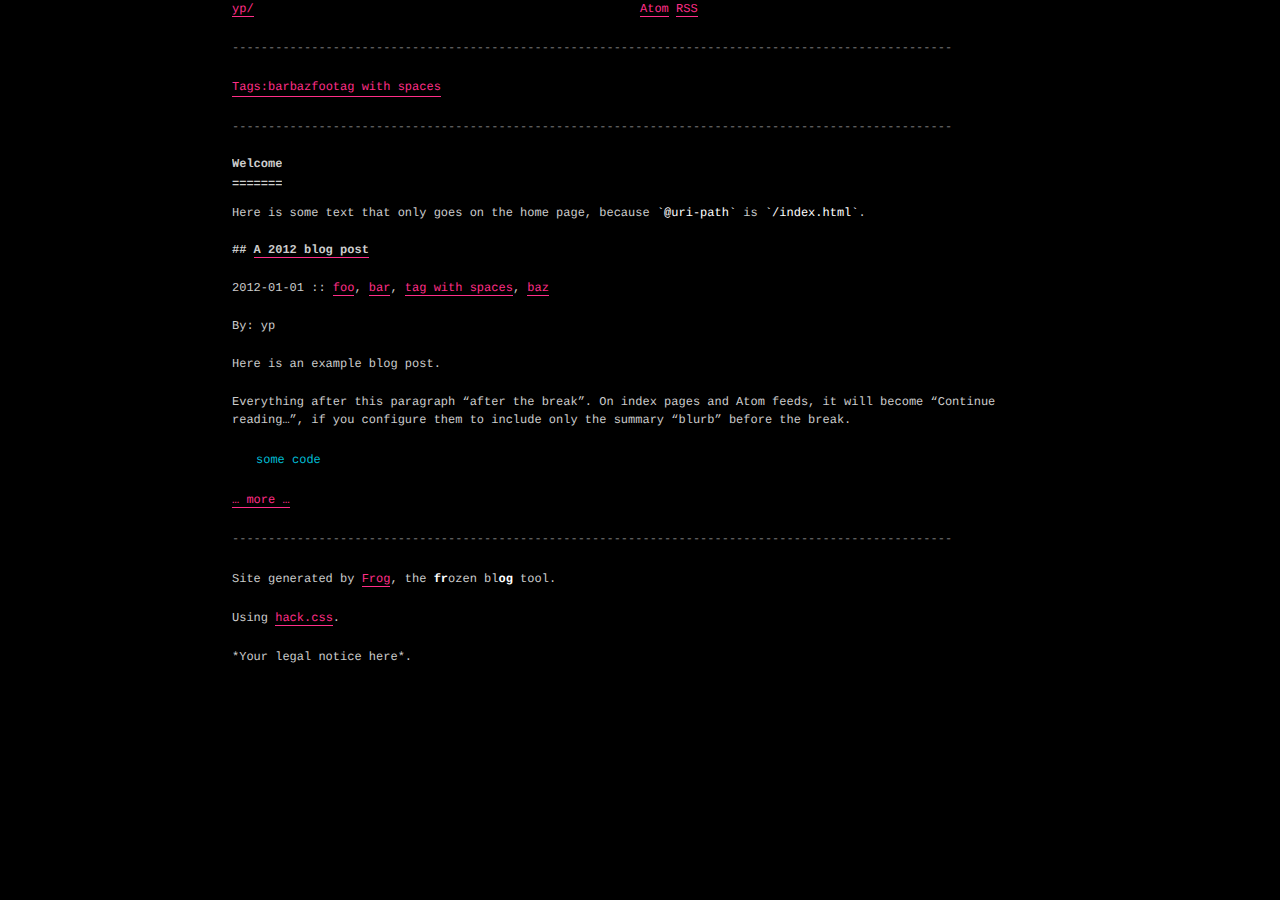
==== index.html @ cd0bd40b "page-template & hack.css & custom.css" ====
<!DOCTYPE html>
<html lang="en">
  <head>
    <meta charset="utf-8">
    <title>yp</title>
    <meta name="description" content="yp">
    <meta name="author"      content="yp">
    <meta name="keywords"    content="baz, all, bar, tag with spaces, foo">
    <meta name="viewport"    content="width=device-width, initial-scale=1.0">
    <link rel="icon"      href="/favicon.ico">
    <link rel="canonical" href="yplog.github.io/index.html">


    <!-- CSS -->
    <link rel="stylesheet" type="text/css" href="/css/hack.css">
    <link rel="stylesheet" type="text/css" href="/css/dark.css">
    <link rel="stylesheet" type="text/css" href="/css/pygments.css">
    <link rel="stylesheet" type="text/css" href="/css/scribble.css">
    <link rel="stylesheet" type="text/css" href="/css/custom.css">
    <!-- Feeds -->
    <link rel="alternate" type="application/atom+xml"
          href="/feeds/all.atom.xml" title="Atom Feed">
    <link rel="alternate" type="application/rss+xml"
          href="/feeds/all.rss.xml" title="RSS Feed">
  </head>

  <body class="hack dark">
    <div class="container">
      <div class="grid -middle">
        <div class="cell -6of12">
          <a href="/index.html">yp/</a>
        </div>
        <div class="cell -6of12">
          <a href="/feeds/all.atom.xml">Atom</a>
          <a href="/feeds/all.rss.xml">RSS</a>
        </div>
      </div>

      <hr />

      <div class="grid">
        <a href="#">
          Tags: <b></b>
        </a>

        <a href="/tags/bar.html">bar</a><a href="/tags/baz.html">baz</a><a href="/tags/foo.html">foo</a><a href="/tags/tag-with-spaces.html">tag with spaces</a>
      </div>
    </div>

    <div class="container">
      <hr />
      <div>
        <h1>Welcome</h1>
        <p>Here is some text that only goes on the home page,
          because <code>@uri-path</code> is
          <code>/index.html</code>.</p> 


        <article>
  <header>
    <h2><a href='/2012/01/a-2012-blog-post.html'>A 2012 blog post</a></h2>
    <p>
<time datetime="2012-01-01" pubdate="true">2012-01-01</time> :: <span class="tags"><a href="/tags/foo.html">foo</a>, <a href="/tags/bar.html">bar</a>, <a href="/tags/tag-with-spaces.html">tag with spaces</a>, <a href="/tags/baz.html">baz</a></span></p>
    <p>By: <span class="authors">yp</span></p>
  </header>

<p>Here is an example blog post.</p>

<p>Everything after this paragraph &ldquo;after the break&rdquo;. On index pages and Atom feeds, it will become &ldquo;Continue reading&hellip;&rdquo;, if you configure them to include only the summary &ldquo;blurb&rdquo; before the break.</p>

<pre><code>some code</code></pre>
  <footer>
    <a href='/2012/01/a-2012-blog-post.html'>&hellip; more &hellip;</a>
  </footer>
</article>
      </div>

      <footer>
        <hr />
        <p>Site generated by <a href="https://docs.racket-lang.org/frog/">Frog</a>, the <strong>fr</strong>ozen bl<strong>og</strong> tool.</p>
        <p>Using <a href="https://hackcss.egoist.moe/">hack.css</a>.</p>
        <p><em>Your legal notice here</em>.</p>
      </footer>

    </div>
  </div>
  </body>
</html>
---- css/hack.css ----
html{font-size:12px}*{box-sizing:border-box;text-rendering:geometricPrecision}body{font-size:1rem;line-height:1.5rem;margin:0;font-family:Menlo,Monaco,Lucida Console,Liberation Mono,DejaVu Sans Mono,Bitstream Vera Sans Mono,Courier New,monospace,serif;word-wrap:break-word}h1,h2,h3,h4,h5,h6{line-height:1.3em}fieldset{border:none;padding:0;margin:0}pre{padding:2rem;margin:1.75rem 0;background-color:#fff;border:1px solid #ccc;overflow:auto}code[class*=language-],pre[class*=language-],pre code{font-weight:100;text-shadow:none;margin:1.75rem 0}a{cursor:pointer;color:#ff2e88;text-decoration:none;border-bottom:1px solid #ff2e88}a:hover{background-color:#ff2e88;color:#fff}.grid{display:-ms-flexbox;display:flex;-ms-flex-wrap:wrap;flex-wrap:wrap}.grid.\-top{-ms-flex-align:start;align-items:flex-start}.grid.\-middle{-ms-flex-align:center;align-items:center}.grid.\-bottom{-ms-flex-align:end;align-items:flex-end}.grid.\-stretch{-ms-flex-align:stretch;align-items:stretch}.grid.\-baseline{-ms-flex-align:baseline;align-items:baseline}.grid.\-left{-ms-flex-pack:start;justify-content:flex-start}.grid.\-center{-ms-flex-pack:center;justify-content:center}.grid.\-right{-ms-flex-pack:end;justify-content:flex-end}.grid.\-between{-ms-flex-pack:justify;justify-content:space-between}.grid.\-around{-ms-flex-pack:distribute;justify-content:space-around}.cell{-ms-flex:1;flex:1;box-sizing:border-box}@media screen and (min-width:768px){.cell.\-1of12{-ms-flex:0 0 8.33333%;flex:0 0 8.33333%}.cell.\-2of12{-ms-flex:0 0 16.66667%;flex:0 0 16.66667%}.cell.\-3of12{-ms-flex:0 0 25%;flex:0 0 25%}.cell.\-4of12{-ms-flex:0 0 33.33333%;flex:0 0 33.33333%}.cell.\-5of12{-ms-flex:0 0 41.66667%;flex:0 0 41.66667%}.cell.\-6of12{-ms-flex:0 0 50%;flex:0 0 50%}.cell.\-7of12{-ms-flex:0 0 58.33333%;flex:0 0 58.33333%}.cell.\-8of12{-ms-flex:0 0 66.66667%;flex:0 0 66.66667%}.cell.\-9of12{-ms-flex:0 0 75%;flex:0 0 75%}.cell.\-10of12{-ms-flex:0 0 83.33333%;flex:0 0 83.33333%}.cell.\-11of12{-ms-flex:0 0 91.66667%;flex:0 0 91.66667%}}@media screen and (max-width:768px){.grid{-ms-flex-direction:column;flex-direction:column}.cell{-ms-flex:0 0 auto;flex:0 0 auto}}.hack,.hack blockquote,.hack code,.hack em,.hack h1,.hack h2,.hack h3,.hack h4,.hack h5,.hack h6,.hack strong{font-size:1rem;font-style:normal;font-family:Menlo,Monaco,Lucida Console,Liberation Mono,DejaVu Sans Mono,Bitstream Vera Sans Mono,Courier New,monospace,serif}.hack blockquote,.hack code,.hack em,.hack strong{line-height:20px}.hack blockquote,.hack code,.hack footer,.hack h1,.hack h2,.hack h3,.hack h4,.hack h5,.hack h6,.hack header,.hack li,.hack ol,.hack p,.hack section,.hack ul{float:none;margin:0;padding:0}.hack blockquote,.hack h1,.hack ol,.hack p,.hack ul{margin-top:20px;margin-bottom:20px}.hack h1{position:relative;display:inline-block;display:table-cell;padding:20px 0 30px;margin:0;overflow:hidden}.hack h1:after{content:"====================================================================================================";position:absolute;bottom:10px;left:0}.hack h1+*{margin-top:0}.hack h2,.hack h3,.hack h4,.hack h5,.hack h6{position:relative;margin-bottom:1.75rem}.hack h2:before,.hack h3:before,.hack h4:before,.hack h5:before,.hack h6:before{display:inline}.hack h2:before{content:"## "}.hack h3:before{content:"### "}.hack h4:before{content:"#### "}.hack h5:before{content:"##### "}.hack h6:before{content:"###### "}.hack li{position:relative;display:block;padding-left:20px}.hack li:after{position:absolute;top:0;left:0}.hack ul>li:after{content:"-"}.hack ol{counter-reset:a}.hack ol>li:after{content:counter(a) ".";counter-increment:a}.hack blockquote{position:relative;padding-left:17px;padding-left:2ch;overflow:hidden}.hack blockquote:after{content:">\A>\A>\A>\A>\A>\A>\A>\A>\A>\A>\A>\A>\A>\A>\A>\A>\A>\A>\A>\A>\A>\A>\A>\A>\A>\A>\A>\A>\A>\A>\A>\A>\A>\A>\A>\A>\A>\A>\A>\A>\A>\A>\A>\A>\A>\A>\A>\A>\A>\A>\A>\A>\A>\A>\A>\A>\A>\A>\A>\A>\A>\A>\A>\A>\A>\A>\A>\A>\A>\A>\A>\A>\A>\A>\A>\A>\A>\A>\A>\A>\A>\A>\A>\A>\A>\A>\A>\A>\A>\A>\A>\A>\A>\A>\A>\A>\A>\A>\A>";white-space:pre;position:absolute;top:0;left:0;line-height:20px}.hack em:after,.hack em:before{content:"*";display:inline}.hack pre code:after,.hack pre code:before{content:""}.hack code{font-weight:700}.hack code:after,.hack code:before{content:"`";display:inline}.hack hr{position:relative;height:20px;overflow:hidden;border:0;margin:20px 0}.hack hr:after{content:"----------------------------------------------------------------------------------------------------";position:absolute;top:0;left:0;line-height:20px;width:100%;word-wrap:break-word}@-moz-document url-prefix(){.hack h1{display:block}}.hack-ones ol>li:after{content:"1."}p{margin:0 0 1.75rem}.container{max-width:70rem}.container,.container-fluid{margin:0 auto;padding:0 1rem}.inner{padding:1rem}.inner2x{padding:2rem}.pull-left{float:left}.pull-right{float:right}.progress-bar{height:8px;opacity:.8;background-color:#ccc;margin-top:12px}.progress-bar.progress-bar-show-percent{margin-top:38px}.progress-bar-filled{background-color:gray;height:100%;transition:width .3s ease;position:relative;width:0}.progress-bar-filled:before{content:"";border:6px solid transparent;border-top-color:gray;position:absolute;top:-12px;right:-6px}.progress-bar-filled:after{color:gray;content:attr(data-filled);display:block;font-size:12px;white-space:nowrap;position:absolute;border:6px solid transparent;top:-38px;right:0;-ms-transform:translateX(50%);transform:translateX(50%)}table{width:100%;border-collapse:collapse;margin:1.75rem 0;color:#778087}table td,table th{vertical-align:top;border:1px solid #ccc;line-height:15px;padding:10px}table thead th{font-size:10px}table tbody td:first-child{font-weight:700;color:#333}.form{width:30rem}.form-group{margin-bottom:1.75rem;overflow:auto}.form-group label{border-bottom:2px solid #ccc;color:#333;width:10rem;display:inline-block;height:38px;line-height:38px;padding:0;float:left;position:relative}.form-group.form-success label{color:#4caf50!important;border-color:#4caf50!important}.form-group.form-warning label{color:#ff9800!important;border-color:#ff9800!important}.form-group.form-error label{color:#f44336!important;border-color:#f44336!important}.form-control{outline:none;border:none;border-bottom:2px solid #ccc;padding:.5rem 0;width:20rem;height:38px;background-color:transparent}.form-control:focus{border-color:#555}.form-group.form-textarea label:after{position:absolute;content:"";width:2px;background-color:#fff;right:-2px;top:0;bottom:0}textarea.form-control{height:auto;resize:none;padding:1rem 0;border-bottom:2px solid #ccc;border-left:2px solid #ccc;padding:.5rem}select.form-control{border-radius:0;background-color:transparent;-webkit-appearance:none;-moz-appearance:none;-ms-appearance:none}.help-block{color:#999;margin-top:.5rem}.form-actions{margin-bottom:1.75rem}.btn{display:-ms-inline-flexbox;display:inline-flex;-ms-flex-align:center;align-items:center;-ms-flex-pack:center;justify-content:center;cursor:pointer;outline:none;padding:.65rem 2rem;font-size:1rem;-webkit-user-select:none;-moz-user-select:none;-ms-user-select:none;user-select:none;position:relative;z-index:1}.btn:active{box-shadow:inset 0 1px 3px rgba(0,0,0,.12)}.btn.btn-ghost{border-color:#757575;color:#757575;background-color:transparent}.btn.btn-ghost:focus,.btn.btn-ghost:hover{border-color:#424242;color:#424242;z-index:2}.btn.btn-ghost:hover{background-color:transparent}.btn-block{width:100%;display:-ms-flexbox;display:flex}.btn-default{color:#fff;background-color:#e0e0e0;border:1px solid #e0e0e0;color:#333}.btn-default:focus:not(.btn-ghost),.btn-default:hover{background-color:#dcdcdc;border-color:#dcdcdc}.btn-success{color:#fff;background-color:#4caf50;border:1px solid #4caf50}.btn-success:focus:not(.btn-ghost),.btn-success:hover{background-color:#43a047;border-color:#43a047}.btn-success.btn-ghost{border-color:#4caf50;color:#4caf50}.btn-success.btn-ghost:focus,.btn-success.btn-ghost:hover{border-color:#388e3c;color:#388e3c;z-index:2}.btn-error{color:#fff;background-color:#f44336;border:1px solid #f44336}.btn-error:focus:not(.btn-ghost),.btn-error:hover{background-color:#e53935;border-color:#e53935}.btn-error.btn-ghost{border-color:#f44336;color:#f44336}.btn-error.btn-ghost:focus,.btn-error.btn-ghost:hover{border-color:#d32f2f;color:#d32f2f;z-index:2}.btn-warning{color:#fff;background-color:#ff9800;border:1px solid #ff9800}.btn-warning:focus:not(.btn-ghost),.btn-warning:hover{background-color:#fb8c00;border-color:#fb8c00}.btn-warning.btn-ghost{border-color:#ff9800;color:#ff9800}.btn-warning.btn-ghost:focus,.btn-warning.btn-ghost:hover{border-color:#f57c00;color:#f57c00;z-index:2}.btn-info{color:#fff;background-color:#00bcd4;border:1px solid #00bcd4}.btn-info:focus:not(.btn-ghost),.btn-info:hover{background-color:#00acc1;border-color:#00acc1}.btn-info.btn-ghost{border-color:#00bcd4;color:#00bcd4}.btn-info.btn-ghost:focus,.btn-info.btn-ghost:hover{border-color:#0097a7;color:#0097a7;z-index:2}.btn-primary{color:#fff;background-color:#2196f3;border:1px solid #2196f3}.btn-primary:focus:not(.btn-ghost),.btn-primary:hover{background-color:#1e88e5;border-color:#1e88e5}.btn-primary.btn-ghost{border-color:#2196f3;color:#2196f3}.btn-primary.btn-ghost:focus,.btn-primary.btn-ghost:hover{border-color:#1976d2;color:#1976d2;z-index:2}.btn-group{overflow:auto}.btn-group .btn{float:left}.btn-group .btn-ghost:not(:first-child){margin-left:-1px}.card{border:1px solid #ccc}.card .card-header{color:#333;text-align:center;background-color:#ddd;padding:.5rem 0}.alert{color:#ccc;padding:1rem;border:1px solid #ccc;margin-bottom:1.75rem}.alert-success{color:#4caf50;border-color:#4caf50}.alert-error{color:#f44336;border-color:#f44336}.alert-info{color:#00bcd4;border-color:#00bcd4}.alert-warning{color:#ff9800;border-color:#ff9800}.media:not(:last-child){margin-bottom:1.25rem}.media-left{padding-right:1rem}.media-left,.media-right{display:table-cell;vertical-align:top}.media-right{padding-left:1rem}.media-body{display:table-cell;vertical-align:top}.media-heading{font-size:1.16667rem;font-weight:700}.media-content{margin-top:.3rem}.avatarholder,.placeholder{background-color:#f0f0f0;text-align:center;color:#b9b9b9;font-size:1rem;border:1px solid #f0f0f0}.avatarholder{width:48px;height:48px;line-height:46px;font-size:2rem;background-size:cover;background-position:50%;background-repeat:no-repeat}.avatarholder.rounded{border-radius:33px}.loading{display:inline-block;content:"&nbsp;";height:20px;width:20px;margin:0 .5rem;animation:a .6s infinite linear;border:2px solid #e91e63;border-right-color:transparent;border-radius:50%}.btn .loading{margin-bottom:0;width:14px;height:14px}.btn div.loading{float:left}.alert .loading{margin-bottom:-5px}@keyframes a{0%{transform:rotate(0deg)}to{transform:rotate(1turn)}}.menu{width:100%}.menu .menu-item{display:block;color:#616161;border-color:#616161}.menu .menu-item.active,.menu .menu-item:hover{color:#000;border-color:#000;background-color:transparent}@media screen and (max-width:768px){.form-group label{display:block;border-bottom:none;width:100%}.form-group.form-textarea label:after{display:none}.form-control{width:100%}textarea.form-control{border-left:none;padding:.5rem 0}pre::-webkit-scrollbar{height:3px}}@media screen and (max-width:480px){.form{width:100%}}
---- css/dark.css ----
.dark{color:#ccc}.dark,.dark pre{background-color:#000}.dark pre{padding:0;border:none}.dark pre code{color:#00bcd4}.dark h1 a,.dark h2 a,.dark h3 a,.dark h4 a,.dark h5 a{color:#ccc}.dark code,.dark strong{color:#fff}.dark code{font-weight:100}.dark table{color:#ccc}.dark table td,.dark table th{border-color:#444}.dark table tbody td:first-child{color:#fff}.dark .form-group label{color:#ccc;border-color:rgba(95,95,95,.78)}.dark .form-group.form-textarea label:after{background-color:#000}.dark .form-control{color:#ccc;border-color:rgba(95,95,95,.78)}.dark .form-control:focus{border-color:#ccc;color:#ccc}.dark textarea.form-control{color:#ccc}.dark .card{border-color:rgba(95,95,95,.78)}.dark .card .card-header{background-color:transparent;color:#ccc;border-bottom:1px solid rgba(95,95,95,.78)}.dark .btn.btn-ghost.btn-default{border-color:#ababab;color:#ababab}.dark .btn.btn-ghost.btn-default:focus,.dark .btn.btn-ghost.btn-default:hover{border-color:#9c9c9c;color:#9c9c9c;z-index:1}.dark .btn.btn-ghost.btn-default:focus,.dark .btn.btn-ghost.btn-default:hover{border-color:#e0e0e0;color:#e0e0e0}.dark .btn.btn-ghost.btn-primary:focus,.dark .btn.btn-ghost.btn-primary:hover{border-color:#64b5f6;color:#64b5f6}.dark .btn.btn-ghost.btn-success:focus,.dark .btn.btn-ghost.btn-success:hover{border-color:#81c784;color:#81c784}.dark .btn.btn-ghost.btn-info:focus,.dark .btn.btn-ghost.btn-info:hover{border-color:#4dd0e1;color:#4dd0e1}.dark .btn.btn-ghost.btn-error:focus,.dark .btn.btn-ghost.btn-error:hover{border-color:#e57373;color:#e57373}.dark .btn.btn-ghost.btn-warning:focus,.dark .btn.btn-ghost.btn-warning:hover{border-color:#ffb74d;color:#ffb74d}.dark .avatarholder,.dark .placeholder{background-color:transparent;border-color:#333}.dark .menu .menu-item{color:#ccc;border-color:rgba(95,95,95,.78)}.dark .menu .menu-item.active,.dark .menu .menu-item:hover{color:#fff;border-color:#ccc}
---- css/pygments.css ----
.hll { background-color: #ffffcc }
.c { color: #999988; font-style: italic } /* Comment */
.err { color: #a61717; background-color: #e3d2d2 } /* Error */
.k { color: #000000; font-weight: bold } /* Keyword */
.o { color: #000000; font-weight: bold } /* Operator */
.cm { color: #999988; font-style: italic } /* Comment.Multiline */
.cp { color: #999999; font-weight: bold; font-style: italic } /* Comment.Preproc */
.c1 { color: #999988; font-style: italic } /* Comment.Single */
.cs { color: #999999; font-weight: bold; font-style: italic } /* Comment.Special */
.gd { color: #000000; background-color: #ffdddd } /* Generic.Deleted */
.ge { color: #000000; font-style: italic } /* Generic.Emph */
.gr { color: #aa0000 } /* Generic.Error */
.gh { color: #999999 } /* Generic.Heading */
.gi { color: #000000; background-color: #ddffdd } /* Generic.Inserted */
.go { color: #888888 } /* Generic.Output */
.gp { color: #555555 } /* Generic.Prompt */
.gs { font-weight: bold } /* Generic.Strong */
.gu { color: #aaaaaa } /* Generic.Subheading */
.gt { color: #aa0000 } /* Generic.Traceback */
.kc { color: #000000; font-weight: bold } /* Keyword.Constant */
.kd { color: #000000; font-weight: bold } /* Keyword.Declaration */
.kn { color: #000000; font-weight: bold } /* Keyword.Namespace */
.kp { color: #000000; font-weight: bold } /* Keyword.Pseudo */
.kr { color: #000000; font-weight: bold } /* Keyword.Reserved */
.kt { color: #445588; font-weight: bold } /* Keyword.Type */
.m { color: #009999 } /* Literal.Number */
.s { color: #d01040 } /* Literal.String */
.na { color: #008080 } /* Name.Attribute */
.nb { color: #0086B3 } /* Name.Builtin */
.nc { color: #445588; font-weight: bold } /* Name.Class */
.no { color: #008080 } /* Name.Constant */
.nd { color: #3c5d5d; font-weight: bold } /* Name.Decorator */
.ni { color: #800080 } /* Name.Entity */
.ne { color: #990000; font-weight: bold } /* Name.Exception */
.nf { color: #990000; font-weight: bold } /* Name.Function */
.nl { color: #990000; font-weight: bold } /* Name.Label */
.nn { color: #555555 } /* Name.Namespace */
.nt { color: #000080 } /* Name.Tag */
.nv { color: #008080 } /* Name.Variable */
.ow { color: #000000; font-weight: bold } /* Operator.Word */
.w { color: #bbbbbb } /* Text.Whitespace */
.mf { color: #009999 } /* Literal.Number.Float */
.mh { color: #009999 } /* Literal.Number.Hex */
.mi { color: #009999 } /* Literal.Number.Integer */
.mo { color: #009999 } /* Literal.Number.Oct */
.sb { color: #d01040 } /* Literal.String.Backtick */
.sc { color: #d01040 } /* Literal.String.Char */
.sd { color: #d01040 } /* Literal.String.Doc */
.s2 { color: #d01040 } /* Literal.String.Double */
.se { color: #d01040 } /* Literal.String.Escape */
.sh { color: #d01040 } /* Literal.String.Heredoc */
.si { color: #d01040 } /* Literal.String.Interpol */
.sx { color: #d01040 } /* Literal.String.Other */
.sr { color: #009926 } /* Literal.String.Regex */
.s1 { color: #d01040 } /* Literal.String.Single */
.ss { color: #990073 } /* Literal.String.Symbol */
.bp { color: #999999 } /* Name.Builtin.Pseudo */
.vc { color: #008080 } /* Name.Variable.Class */
.vg { color: #008080 } /* Name.Variable.Global */
.vi { color: #008080 } /* Name.Variable.Instance */
.il { color: #009999 } /* Literal.Number.Integer.Long */
---- css/scribble.css ----
/* This file is used by default by all Scribble documents.
   See also "manual.css", which is added by default by the
   `scribble/manual` language. */

/* CSS seems backward: List all the classes for which we want a
   particular font, so that the font can be changed in one place.  (It
   would be nicer to reference a font definition from all the places
   that we want it.)

   As you read the rest of the file, remember to double-check here to
   see if any font is set. */

/* Monospace: */
.maincolumn, .refpara, .refelem, .tocset, .stt, .hspace, .refparaleft, .refelemleft {
  font-family: monospace;
}

/* Serif: */
.main, .refcontent, .tocview, .tocsub, .sroman, i {
  font-family: serif;
}

/* Sans-serif: */
.version, .versionNoNav, .ssansserif {
  font-family: sans-serif;
}
.ssansserif {
  font-size: 80%;
  font-weight: bold;
}

/* ---------------------------------------- */

p, .SIntrapara {
  display: block;
  margin: 1em 0;
}

h2 { /* per-page main title */
  margin-top: 0;
}

h3, h4, h5, h6, h7, h8 {
  margin-top: 1.75em;
  margin-bottom: 0.5em;
}

.SSubSubSubSection {
  font-weight: bold;
  font-size: 0.83em; /* should match h5; from HTML 4 reference */
}

/* Needed for browsers like Opera, and eventually for HTML 4 conformance.
   This means that multiple paragraphs in a table element do not have a space
   between them. */
table p {
  margin-top: 0;
  margin-bottom: 0;
}

/* ---------------------------------------- */
/* Main */

body {
  color: black;
  background-color: #ffffff;
}

table td {
  padding-left: 0;
  padding-right: 0;
}

.maincolumn {
  width: 43em;
  margin-right: -40em;
  margin-left: 15em;
}

.main {
  text-align: left;
}

/* ---------------------------------------- */
/* Navigation */

.navsettop, .navsetbottom {
  background-color: #f0f0e0;
  padding: 0.25em 0 0.25em 0;
}

.navsettop {
  margin-bottom: 1.5em;
  border-bottom: 2px solid #e0e0c0;
}

.navsetbottom {
  margin-top: 2em;
  border-top: 2px solid #e0e0c0;
}

.navleft {
  margin-left: 1ex;
  position: relative;
  float: left;
  white-space: nowrap;
}
.navright {
  margin-right: 1ex;
  position: relative;
  float: right;
  white-space: nowrap;
}
.nonavigation {
  color: #e0e0e0;
}

.searchform {
  display: inline;
  margin: 0;
  padding: 0;
}

.searchbox {
  width: 16em;
  margin: 0px;
  padding: 0px;
  background-color: #eee;
  border: 1px solid #ddd;
  text-align: center;
  vertical-align: middle;
}

#contextindicator {
  position: fixed;
  background-color: #c6f;
  color: #000;
  font-family: monospace;
  font-weight: bold;
  padding: 2px 10px;
  display: none;
  right: 0;
  bottom: 0;
}

/* ---------------------------------------- */
/* Version */

.versionbox {
  position: relative;
  float: right;
  left: 2em;
  height: 0em;
  width: 13em;
  margin: 0em -13em 0em 0em;
}
.version {
  font-size: small;
}
.versionNoNav {
  font-size: xx-small; /* avoid overlap with author */
}

.version:before, .versionNoNav:before {
  content: "Version ";
}

/* ---------------------------------------- */
/* Margin notes */

.refpara, .refelem {
  position: relative;
  float: right;
  left: 2em;
  height: 0em;
  width: 13em;
  margin: 0em -13em 0em 0em;
}

.refpara, .refparaleft {
  top: -1em;
}

.refcolumn {
  background-color: #F5F5DC;
  display: block;
  position: relative;
  width: 13em;
  font-size: 85%;
  border: 0.5em solid #F5F5DC;
  margin: 0 0 0 0;
}

.refcontent {
  margin: 0 0 0 0;
}

.refcontent p {
  margin-top: 0;
  margin-bottom: 0;
}

.refparaleft, .refelemleft {
  position: relative;
  float: left;
  right: 2em;
  height: 0em;
  width: 13em;
  margin: 0em 0em 0em -13em;
}

.refcolumnleft {
  background-color: #F5F5DC;
  display: block;
  position: relative;
  width: 13em;
  font-size: 85%;
  border: 0.5em solid #F5F5DC;
  margin: 0 0 0 0;
}


/* ---------------------------------------- */
/* Table of contents, inline */

.toclink {
  text-decoration: none;
  color: blue;
  font-size: 85%;
}

.toptoclink {
  text-decoration: none;
  color: blue;
  font-weight: bold;
}

/* ---------------------------------------- */
/* Table of contents, left margin */

.tocset {
  position: relative;
  float: left;
  width: 12.5em;
  margin-right: 2em;
}
.tocset td {
  vertical-align: text-top;
}

.tocview {
  text-align: left;
  background-color: #f0f0e0;
}

.tocsub {
  text-align: left;
  margin-top: 0.5em;
  background-color: #f0f0e0;
}

.tocviewlist, .tocsublist {
  margin-left: 0.2em;
  margin-right: 0.2em;
  padding-top: 0.2em;
  padding-bottom: 0.2em;
}
.tocviewlist table {
  font-size: 82%;
}

.tocviewlisttopspace {
  margin-bottom: 1em;
}

.tocviewsublist, .tocviewsublistonly, .tocviewsublisttop, .tocviewsublistbottom {
  margin-left: 0.4em;
  border-left: 1px solid #bbf;
  padding-left: 0.8em;
}
.tocviewsublist {
  margin-bottom: 1em;
}
.tocviewsublist table,
.tocviewsublistonly table,
.tocviewsublisttop table,
.tocviewsublistbottom table {
  font-size: 75%;
}

.tocviewtitle * {
  font-weight: bold;
}

.tocviewlink {
  text-decoration: none;
  color: blue;
}

.tocviewselflink {
  text-decoration: underline;
  color: blue;
}

.tocviewtoggle {
  text-decoration: none;
  color: blue;
  font-size: 75%; /* looks better, and avoids bounce when toggling sub-sections due to font alignments */
}

.tocsublist td {
  padding-left: 1em;
  text-indent: -1em;
}

.tocsublinknumber {
  font-size: 82%;
}

.tocsublink {
  font-size: 82%;
  text-decoration: none;
}

.tocsubseclink {
  font-size: 82%;
  text-decoration: none;
}

.tocsubnonseclink {
  font-size: 82%;
  text-decoration: none;
  padding-left: 0.5em;
}

.tocsubtitle {
  font-size: 82%;
  font-style: italic;
  margin: 0.2em;
}

/* ---------------------------------------- */
/* Some inline styles */

.indexlink {
  text-decoration: none;
}

.nobreak {
  white-space: nowrap;
}

pre { margin-left: 2em; }
blockquote { margin-left: 2em; }

ol          { list-style-type: decimal; }
ol ol       { list-style-type: lower-alpha; }
ol ol ol    { list-style-type: lower-roman; }
ol ol ol ol { list-style-type: upper-alpha; }

.SCodeFlow {
  display: block;
  margin-left: 1em;
  margin-bottom: 0em;
  margin-right: 1em;
  margin-top: 0em;
  white-space: nowrap;  
  background-color: #f5f5f5;          /* like Bootstrap */
  border: 1px solid rgba(0,0,0,0.15); /* like Boostrap */
  padding: 9.5px;                     /* like Boostrap */
  font-family: monospace;
}

.SVInsetFlow {
  display: block;
  margin-left: 0em;
  margin-bottom: 0em;
  margin-right: 0em;
  margin-top: 0em;
}

.SubFlow {
  display: block;
  margin: 0em;
}

.boxed {
  width: 100%;
  background-color: #E8E8FF;
}

.hspace {
}

.slant {
  font-style: oblique;
}

.badlink {
  text-decoration: underline;
  color: red;
}

.plainlink {
  text-decoration: none;
  color: blue;
}

.techoutside       { text-decoration: underline; color: #b0b0b0; }
.techoutside:hover { text-decoration: underline; color: blue; }

/* .techinside:hover doesn't work with FF, .techinside:hover>
   .techinside doesn't work with IE, so use both (and IE doesn't
   work with inherit in the second one, so use blue directly) */
.techinside                    { color: black; }
.techinside:hover              { color: blue; }
.techoutside:hover>.techinside { color: inherit; }

.SCentered {
  text-align: center;
}

.imageleft {
  float: left;
  margin-right: 0.3em;
}

.Smaller {
  font-size: 82%;
}

.Larger {
  font-size: 122%;
}

/* A hack, inserted to break some Scheme ids: */
.mywbr {
  display: inline-block;
  height: 0;
  width: 0;
  font-size: 1px;
}

.compact li p {
  margin: 0em;
  padding: 0em;
}

.noborder img {
  border: 0;
}

.SAuthorListBox {
  position: relative;
  float: right;
  left: 2em;
  top: -2.5em;
  height: 0em;
  width: 13em;
  margin: 0em -13em 0em 0em;
}
.SAuthorList {
  font-size: 82%;
}
.SAuthorList:before {
  content: "by ";
}
.author {
  display: inline;
  white-space: nowrap;
}

/* print styles : hide the navigation elements */
@media print {
  .tocset,
  .navsettop,
  .navsetbottom { display: none; }
  .maincolumn {
    width: auto;
    margin-right: 13em;
    margin-left: 0;
  }
}
---- css/custom.css ----
.main {
	padding: 20px 10px;
}

.hack h1 {
	padding-top: 0;
}

.example {
	margin-bottom: 20px;
}

.example .btn {
	margin-bottom: 10px;
}

footer.footer {
	border-top: 1px solid #ccc;
	margin-top: 80px;
	margin-top: 5rem;
	padding: 48px 0;
	padding: 3rem 0;
}

.grid-example {
	padding: 0 2px;
	background-color: #ccc;
	margin-bottom: 16px;
	margin-bottom: 1rem;
}

.grid-example .cell {
	text-align: center;
	border: 1px solid #ccc;
	padding: 4px 2px;
	color: #999;
}

.grid-example .cell .content {
	background-color: #ddd;
}

:not(pre) > code[class*="language-"], pre[class*="language-"] {
	background-color: transparent;
	font-weight: normal;
}
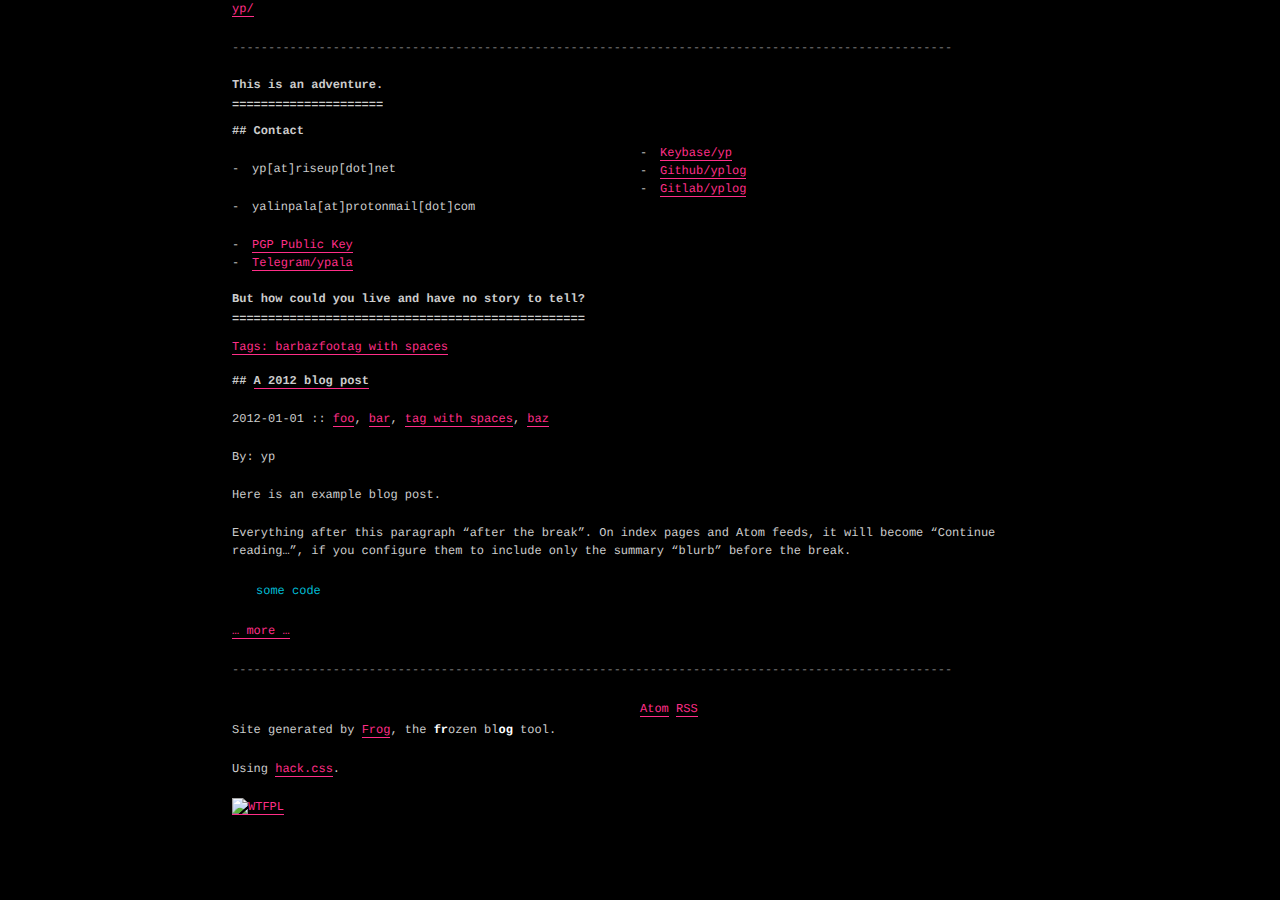
==== commit f1031325: "layout & contacts" ====
--- a/index.html
+++ b/index.html
@@ -26,34 +26,59 @@
 
   <body class="hack dark">
     <div class="container">
-      <div class="grid -middle">
-        <div class="cell -6of12">
-          <a href="/index.html">yp/</a>
-        </div>
-        <div class="cell -6of12">
-          <a href="/feeds/all.atom.xml">Atom</a>
-          <a href="/feeds/all.rss.xml">RSS</a>
-        </div>
-      </div>
-
+      <a href="/index.html">yp/</a>
       <hr />
-
-      <div class="grid">
-        <a href="#">
-          Tags: <b></b>
-        </a>
-
-        <a href="/tags/bar.html">bar</a><a href="/tags/baz.html">baz</a><a href="/tags/foo.html">foo</a><a href="/tags/tag-with-spaces.html">tag with spaces</a>
-      </div>
     </div>
 
     <div class="container">
-      <hr />
       <div>
-        <h1>Welcome</h1>
-        <p>Here is some text that only goes on the home page,
-          because <code>@uri-path</code> is
-          <code>/index.html</code>.</p> 
+        <h1>This is an adventure.</h1>
+
+        <div class="grid">
+          <div class="cell -6of12">
+            <h2>Contact</h2>
+            <ul>
+              <li>
+                <p>yp[at]riseup[dot]net</p>
+              </li>
+              <li>
+                <p>yalinpala[at]protonmail[dot]com</p>
+              </li>
+              <li>
+                <a href="https://keybase.io/yp/pgp_keys.asc">PGP Public Key</a>
+              </li>
+              <li>
+                <a href="https://t.me/ypala" target="_blank">Telegram/ypala</a>
+              </li>
+            </ul>
+          </div>
+          <div class="cell -6of12">
+            <ul>
+              <li>
+                <a href="https://keybase.io/yp" target="_blank">Keybase/yp</a>
+              </li>
+              <li>
+                <a href="https://github.com/yplog" target="_blank">Github/yplog</a>
+              </li>
+              <li>
+                <a href="https://gitlab.com/ypala" target="_blank">Gitlab/yplog</a>
+              </li>
+            </ul>
+          </div>
+        </div>
+
+
+
+            <h1>But how could you live and have no story to tell?</h1>
+
+            <div>
+              <a href="#">
+                Tags: <b></b>
+              </a>
+
+              <a href="/tags/bar.html">bar</a><a href="/tags/baz.html">baz</a><a href="/tags/foo.html">foo</a><a href="/tags/tag-with-spaces.html">tag with spaces</a>
+            </div>
+            <br />
 
 
         <article>
@@ -77,9 +102,21 @@
 
       <footer>
         <hr />
-        <p>Site generated by <a href="https://docs.racket-lang.org/frog/">Frog</a>, the <strong>fr</strong>ozen bl<strong>og</strong> tool.</p>
-        <p>Using <a href="https://hackcss.egoist.moe/">hack.css</a>.</p>
-        <p><em>Your legal notice here</em>.</p>
+        <div class="grid">
+          <div class="cell -6of12">
+            <p>Site generated by <a href="https://docs.racket-lang.org/frog/">Frog</a>, the <strong>fr</strong>ozen bl<strong>og</strong> tool.</p>
+            <p>Using <a href="https://hackcss.egoist.moe/">hack.css</a>.</p>
+            <p>
+              <a href="http://www.wtfpl.net/">
+                <img src="http://www.wtfpl.net/wp-content/uploads/2012/12/wtfpl-badge-4.png" width="80" height="15" alt="WTFPL" />
+              </a>
+            </p>
+          </div>
+          <div class="cell -6of12">
+            <a href="/feeds/all.atom.xml">Atom</a>
+            <a href="/feeds/all.rss.xml">RSS</a>
+          </div>
+        </div>
       </footer>
 
     </div>
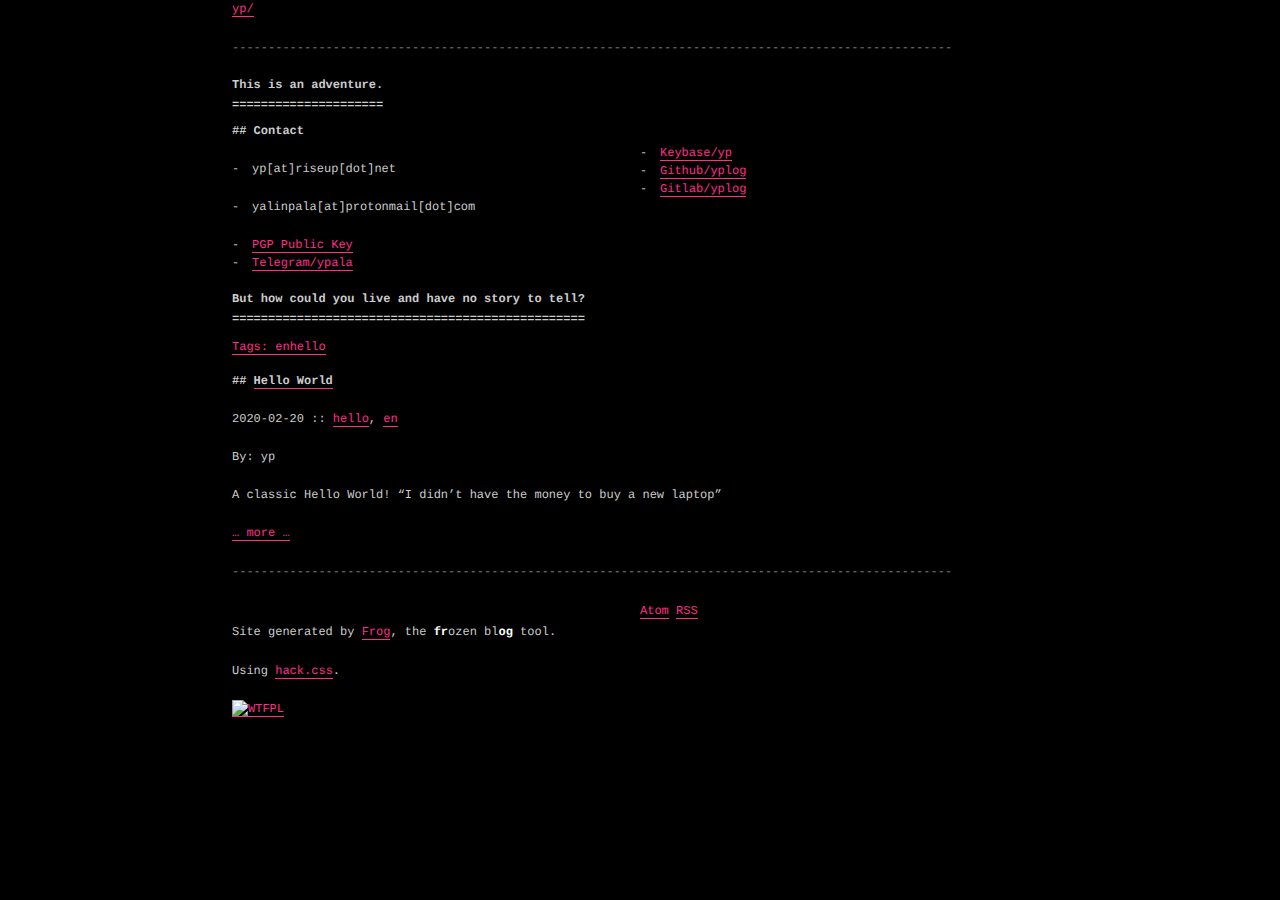
==== commit 54a51eb1: "hello world" ====
--- a/index.html
+++ b/index.html
@@ -5,7 +5,7 @@
     <title>yp</title>
     <meta name="description" content="yp">
     <meta name="author"      content="yp">
-    <meta name="keywords"    content="baz, all, bar, tag with spaces, foo">
+    <meta name="keywords"    content="hello, en, all">
     <meta name="viewport"    content="width=device-width, initial-scale=1.0">
     <link rel="icon"      href="/favicon.ico">
     <link rel="canonical" href="yplog.github.io/index.html">
@@ -45,7 +45,7 @@
                 <p>yalinpala[at]protonmail[dot]com</p>
               </li>
               <li>
-                <a href="https://keybase.io/yp/pgp_keys.asc">PGP Public Key</a>
+                <a href="https://keybase.io/yp/pgp_keys.asc" target="_blank">PGP Public Key</a>
               </li>
               <li>
                 <a href="https://t.me/ypala" target="_blank">Telegram/ypala</a>
@@ -67,8 +67,6 @@
           </div>
         </div>
 
-
-
             <h1>But how could you live and have no story to tell?</h1>
 
             <div>
@@ -76,26 +74,22 @@
                 Tags: <b></b>
               </a>
 
-              <a href="/tags/bar.html">bar</a><a href="/tags/baz.html">baz</a><a href="/tags/foo.html">foo</a><a href="/tags/tag-with-spaces.html">tag with spaces</a>
+              <a href="/tags/en.html">en</a><a href="/tags/hello.html">hello</a>
             </div>
             <br />
 
 
         <article>
   <header>
-    <h2><a href='/2012/01/a-2012-blog-post.html'>A 2012 blog post</a></h2>
+    <h2><a href='/2020/02/hello-world.html'>Hello World</a></h2>
     <p>
-<time datetime="2012-01-01" pubdate="true">2012-01-01</time> :: <span class="tags"><a href="/tags/foo.html">foo</a>, <a href="/tags/bar.html">bar</a>, <a href="/tags/tag-with-spaces.html">tag with spaces</a>, <a href="/tags/baz.html">baz</a></span></p>
+<time datetime="2020-02-20" pubdate="true">2020-02-20</time> :: <span class="tags"><a href="/tags/hello.html">hello</a>, <a href="/tags/en.html">en</a></span></p>
     <p>By: <span class="authors">yp</span></p>
   </header>
 
-<p>Here is an example blog post.</p>
-
-<p>Everything after this paragraph &ldquo;after the break&rdquo;. On index pages and Atom feeds, it will become &ldquo;Continue reading&hellip;&rdquo;, if you configure them to include only the summary &ldquo;blurb&rdquo; before the break.</p>
-
-<pre><code>some code</code></pre>
+<p>A classic Hello World! &ldquo;I didn&rsquo;t have the money to buy a new laptop&rdquo;</p>
   <footer>
-    <a href='/2012/01/a-2012-blog-post.html'>&hellip; more &hellip;</a>
+    <a href='/2020/02/hello-world.html'>&hellip; more &hellip;</a>
   </footer>
 </article>
       </div>
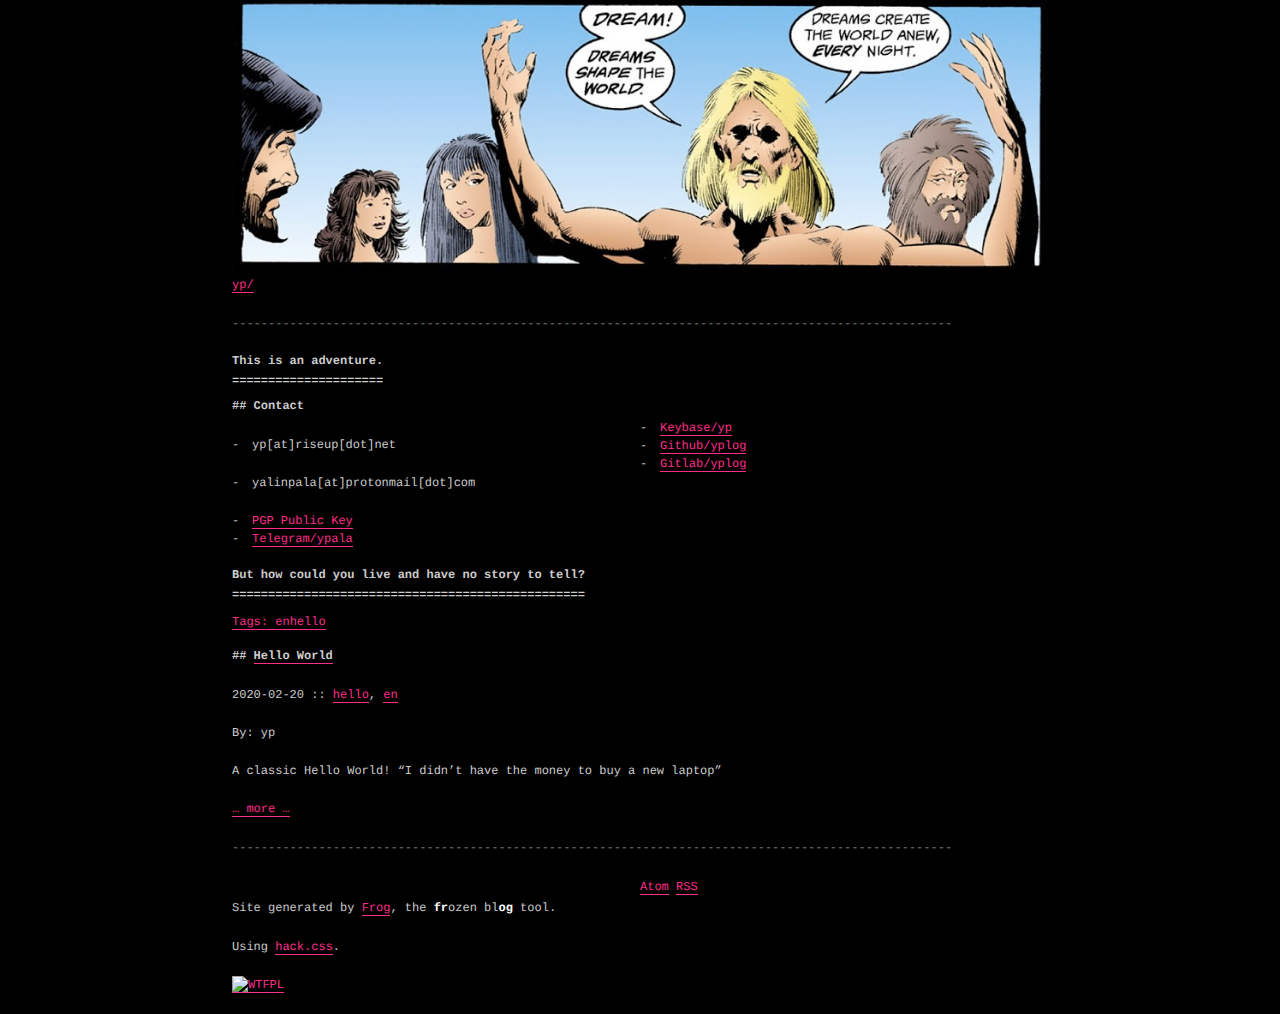
==== commit 718c4280: "img add page-template" ====
--- a/index.html
+++ b/index.html
@@ -26,6 +26,7 @@
 
   <body class="hack dark">
     <div class="container">
+      <img src="../img/dream_sandman.png" width="816px" alt="Dream">
       <a href="/index.html">yp/</a>
       <hr />
     </div>
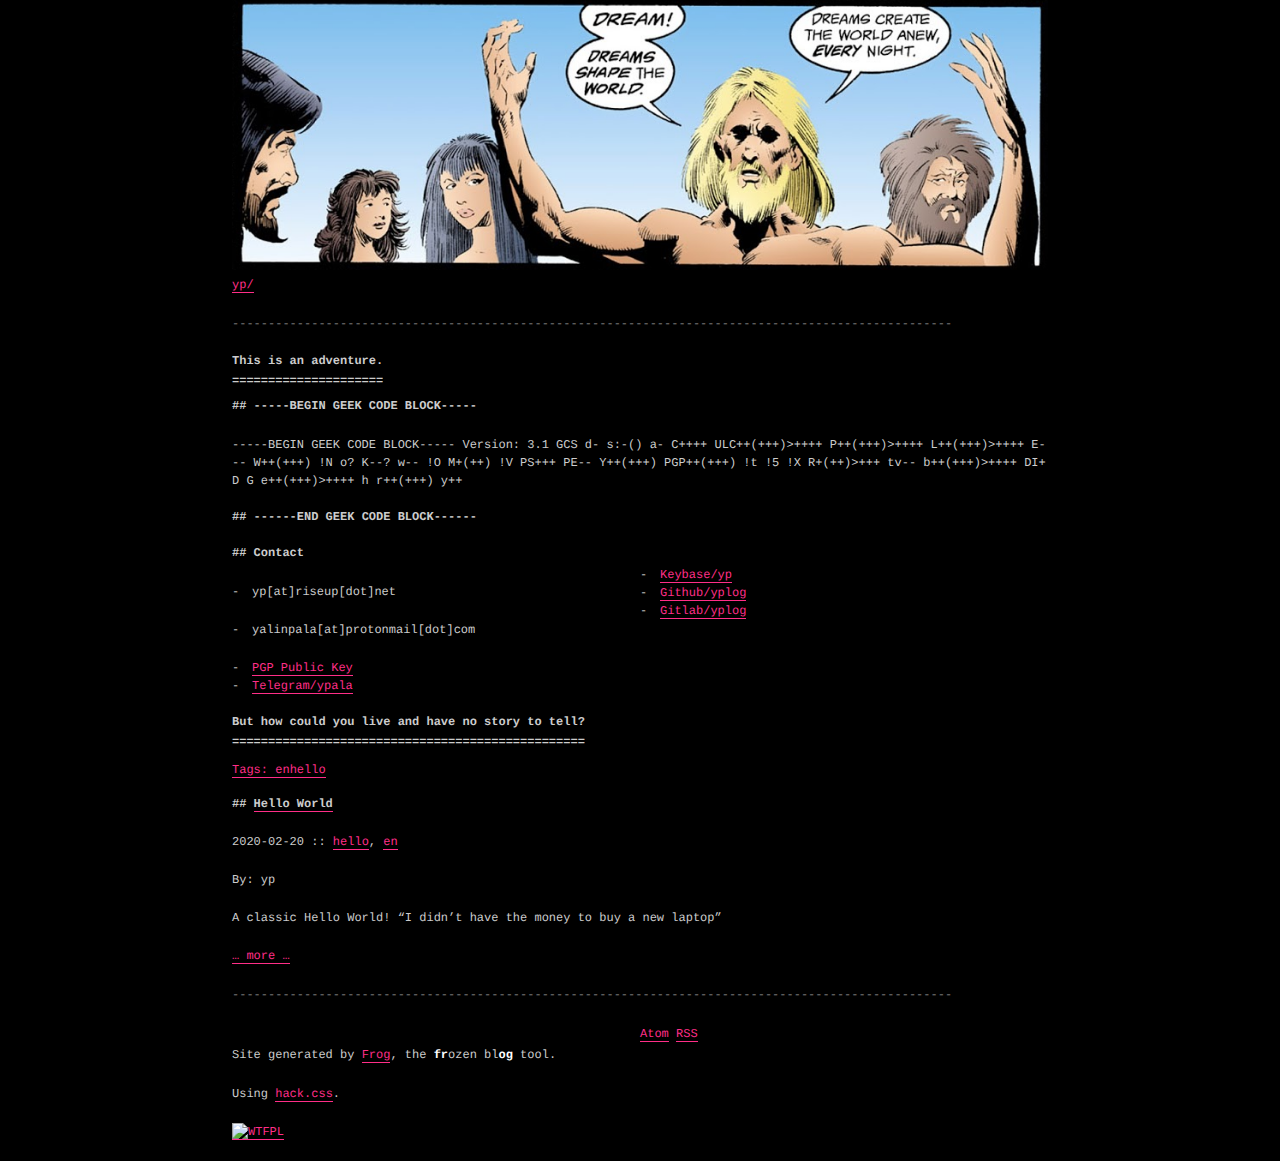
==== commit 43b666f5: "add geek code block" ====
--- a/index.html
+++ b/index.html
@@ -7,7 +7,8 @@
     <meta name="author"      content="yp">
     <meta name="keywords"    content="hello, en, all">
     <meta name="viewport"    content="width=device-width, initial-scale=1.0">
-    <link rel="icon"      href="/favicon.ico">
+    <link rel="icon" type="image/png" sizes="32x32" href="../img/favicon-32x32.png">
+    <link rel="icon" type="image/png" sizes="16x16" href="./img/favicon-16x16.png">
     <link rel="canonical" href="yplog.github.io/index.html">
 
 
@@ -34,6 +35,13 @@
     <div class="container">
       <div>
         <h1>This is an adventure.</h1>
+
+        <h2>-----BEGIN GEEK CODE BLOCK-----</h2>
+        <p>-----BEGIN GEEK CODE BLOCK-----
+          Version: 3.1
+          GCS d- s:-() a- C++++ ULC++(+++)>++++ P++(+++)>++++ L++(+++)>++++ E--- W++(+++) !N o? K--? w-- !O M+(++) !V PS+++ PE-- Y++(+++) PGP++(+++) !t !5 !X R+(++)>+++ tv-- b++(+++)>++++ DI+ D G e++(+++)>++++ h r++(+++) y++
+        </p>
+        <h2>------END GEEK CODE BLOCK------</h2>
 
         <div class="grid">
           <div class="cell -6of12">
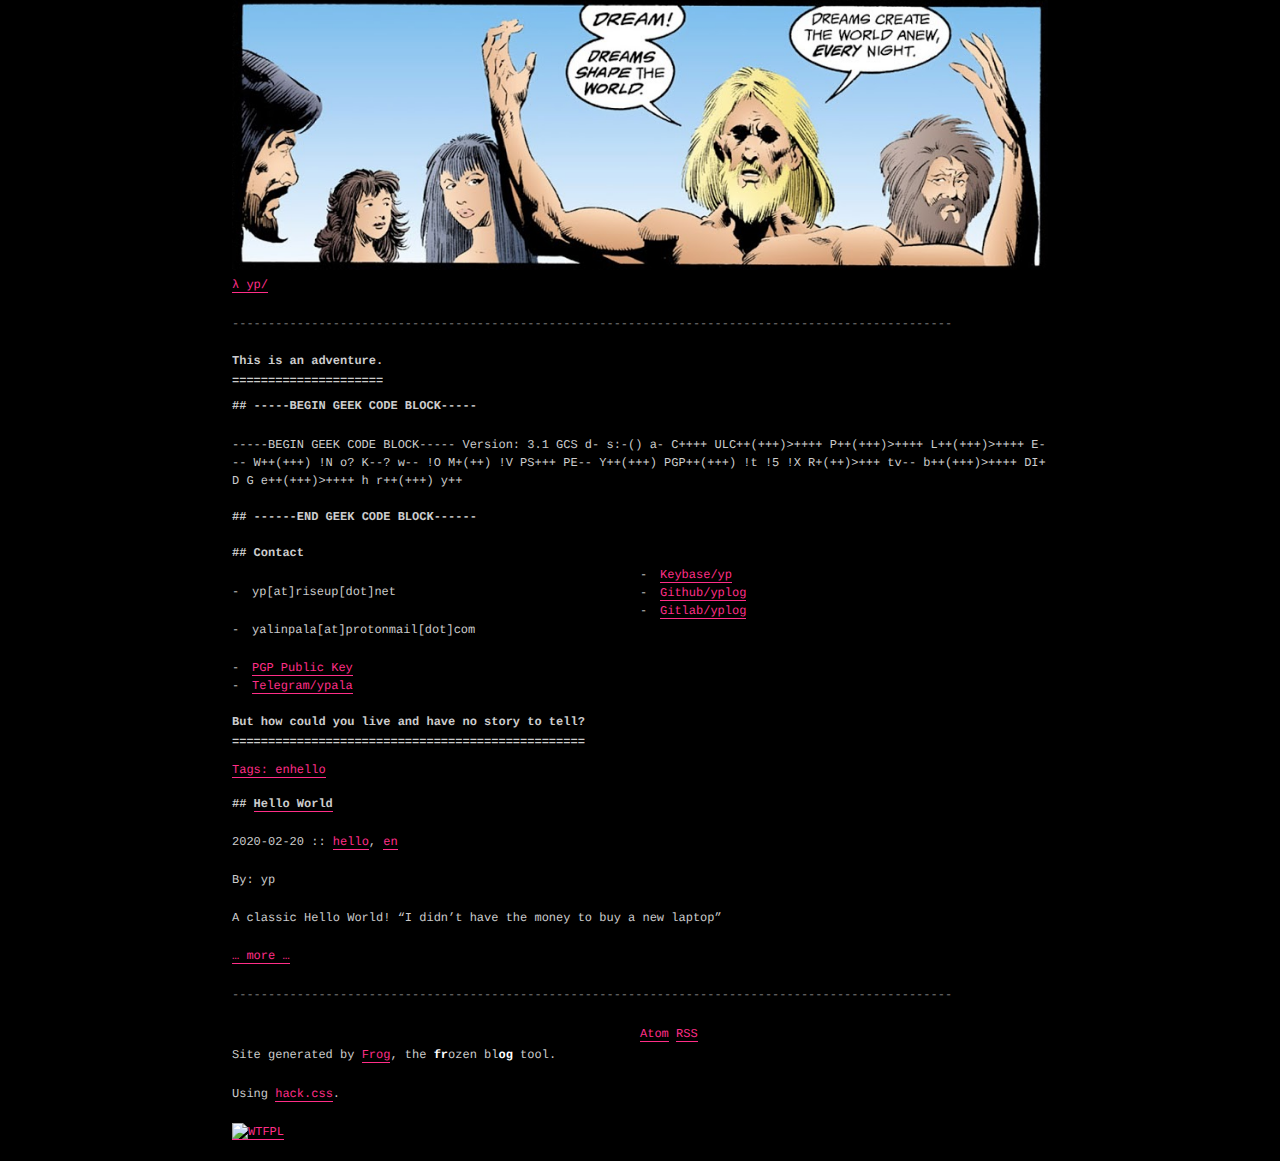
==== commit bd6e04e1: "lambda" ====
--- a/index.html
+++ b/index.html
@@ -28,7 +28,7 @@
   <body class="hack dark">
     <div class="container">
       <img src="../img/dream_sandman.png" width="816px" alt="Dream">
-      <a href="/index.html">yp/</a>
+      <a href="/index.html">&lambda; yp/</a>
       <hr />
     </div>
 
